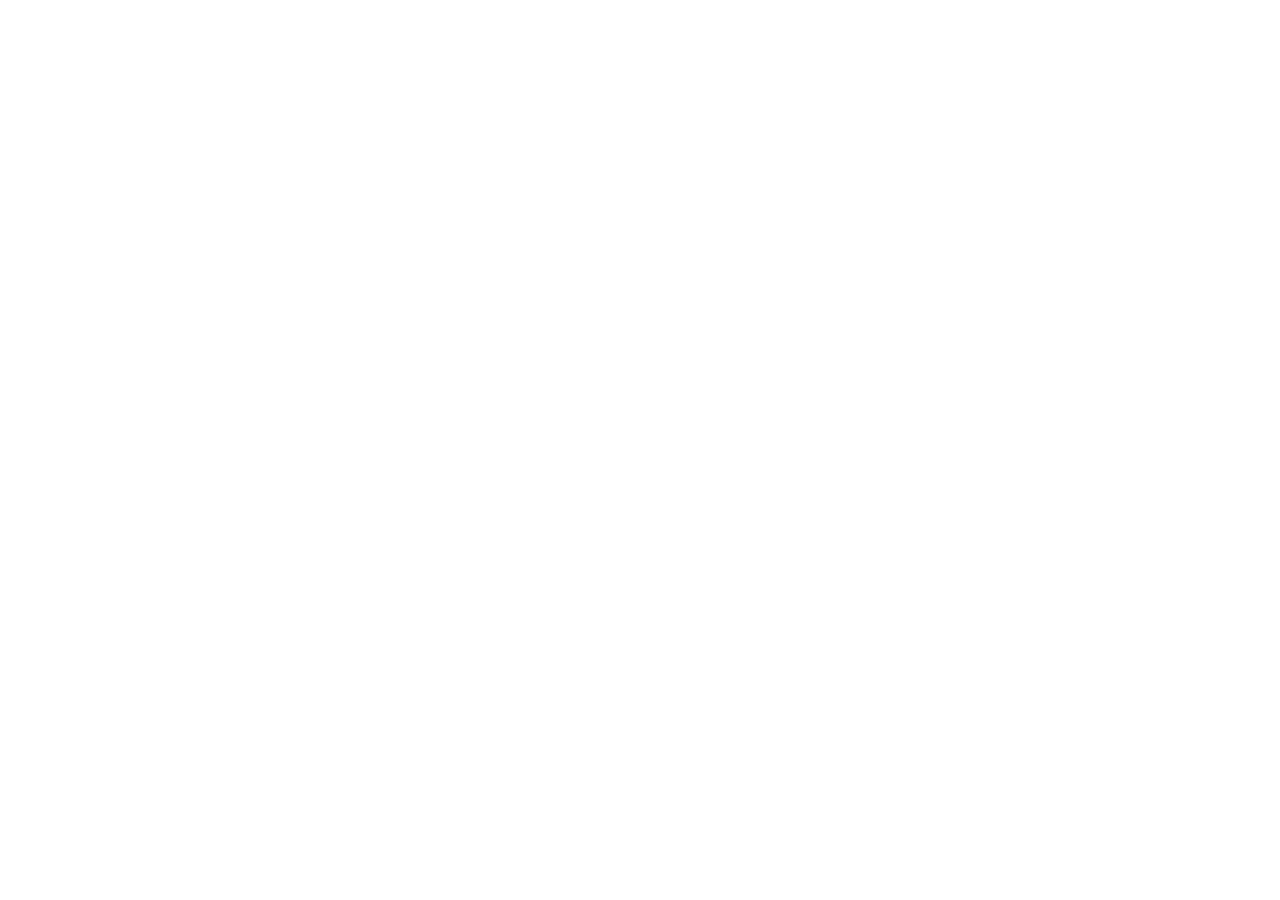
==== index.html @ 5ddcd971 "자기소개" ====
<!DOCTYPE html>
<html lang="en">
<head>
    <meta charset="UTF-8">
    <meta name="viewport" content="width=device-width, initial-scale=1.0">
    <title>자기소개</title>
</head>
<body>
    
</body>
</html>
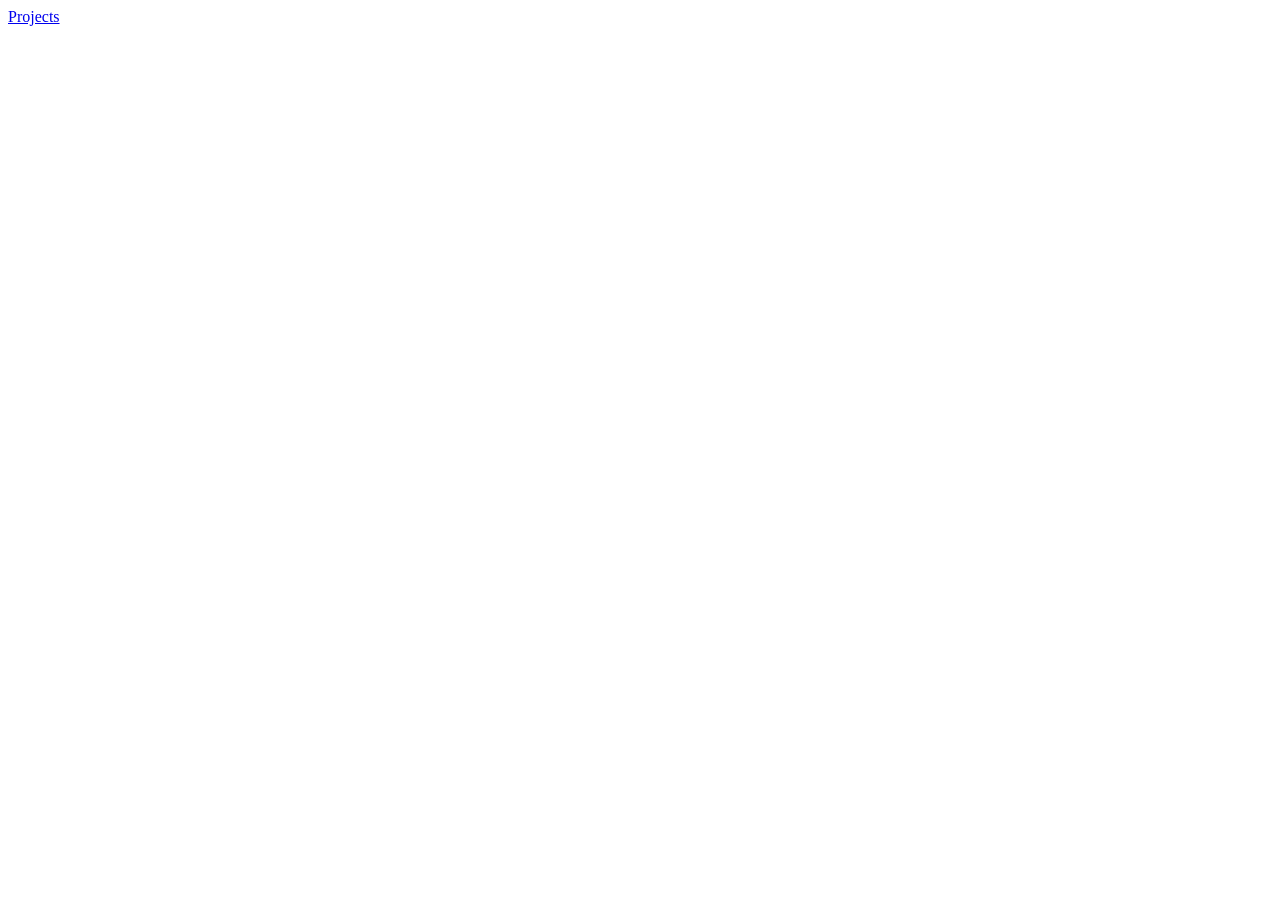
==== commit 72eb1029: "feat: 소개 페이지 제작" ====
--- a/index.html
+++ b/index.html
@@ -6,6 +6,7 @@
     <title>자기소개</title>
 </head>
 <body>
+    <a href="./projects.html">Projects</a>
     
 </body>
 </html>
